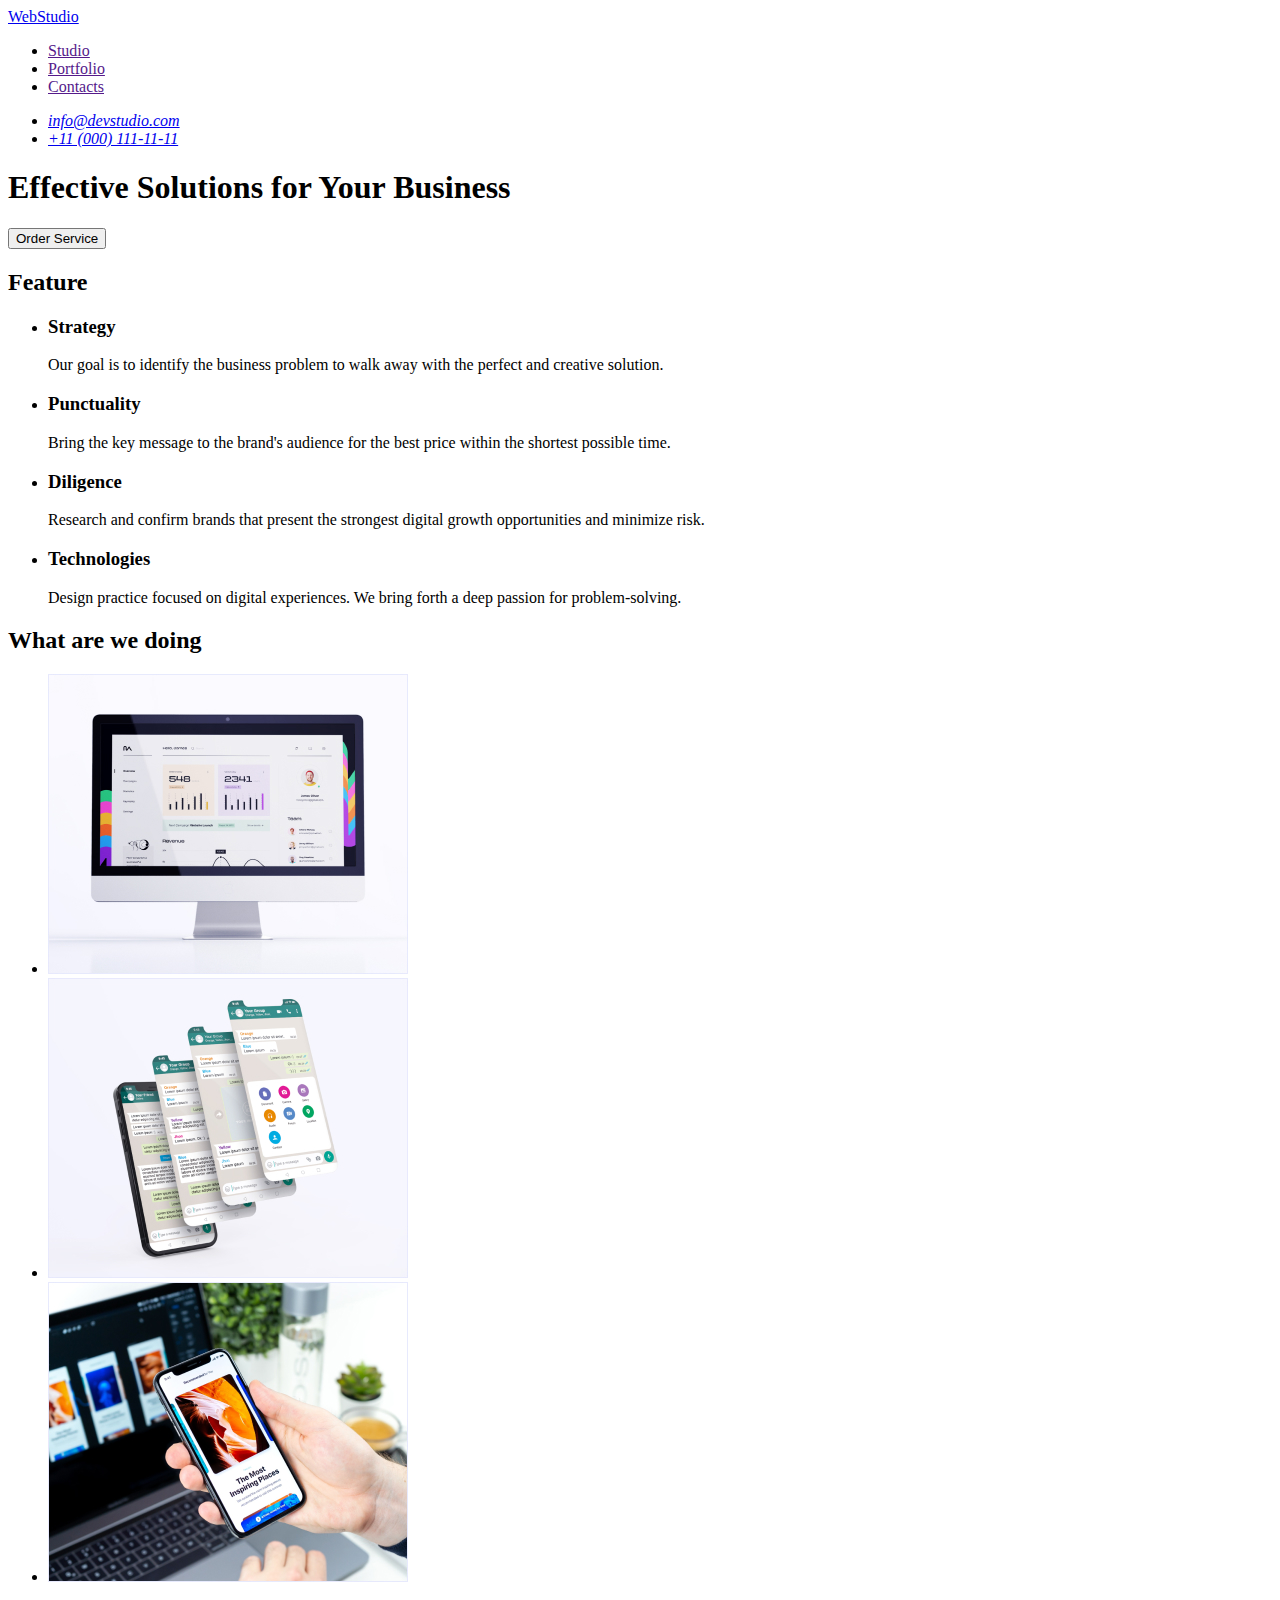
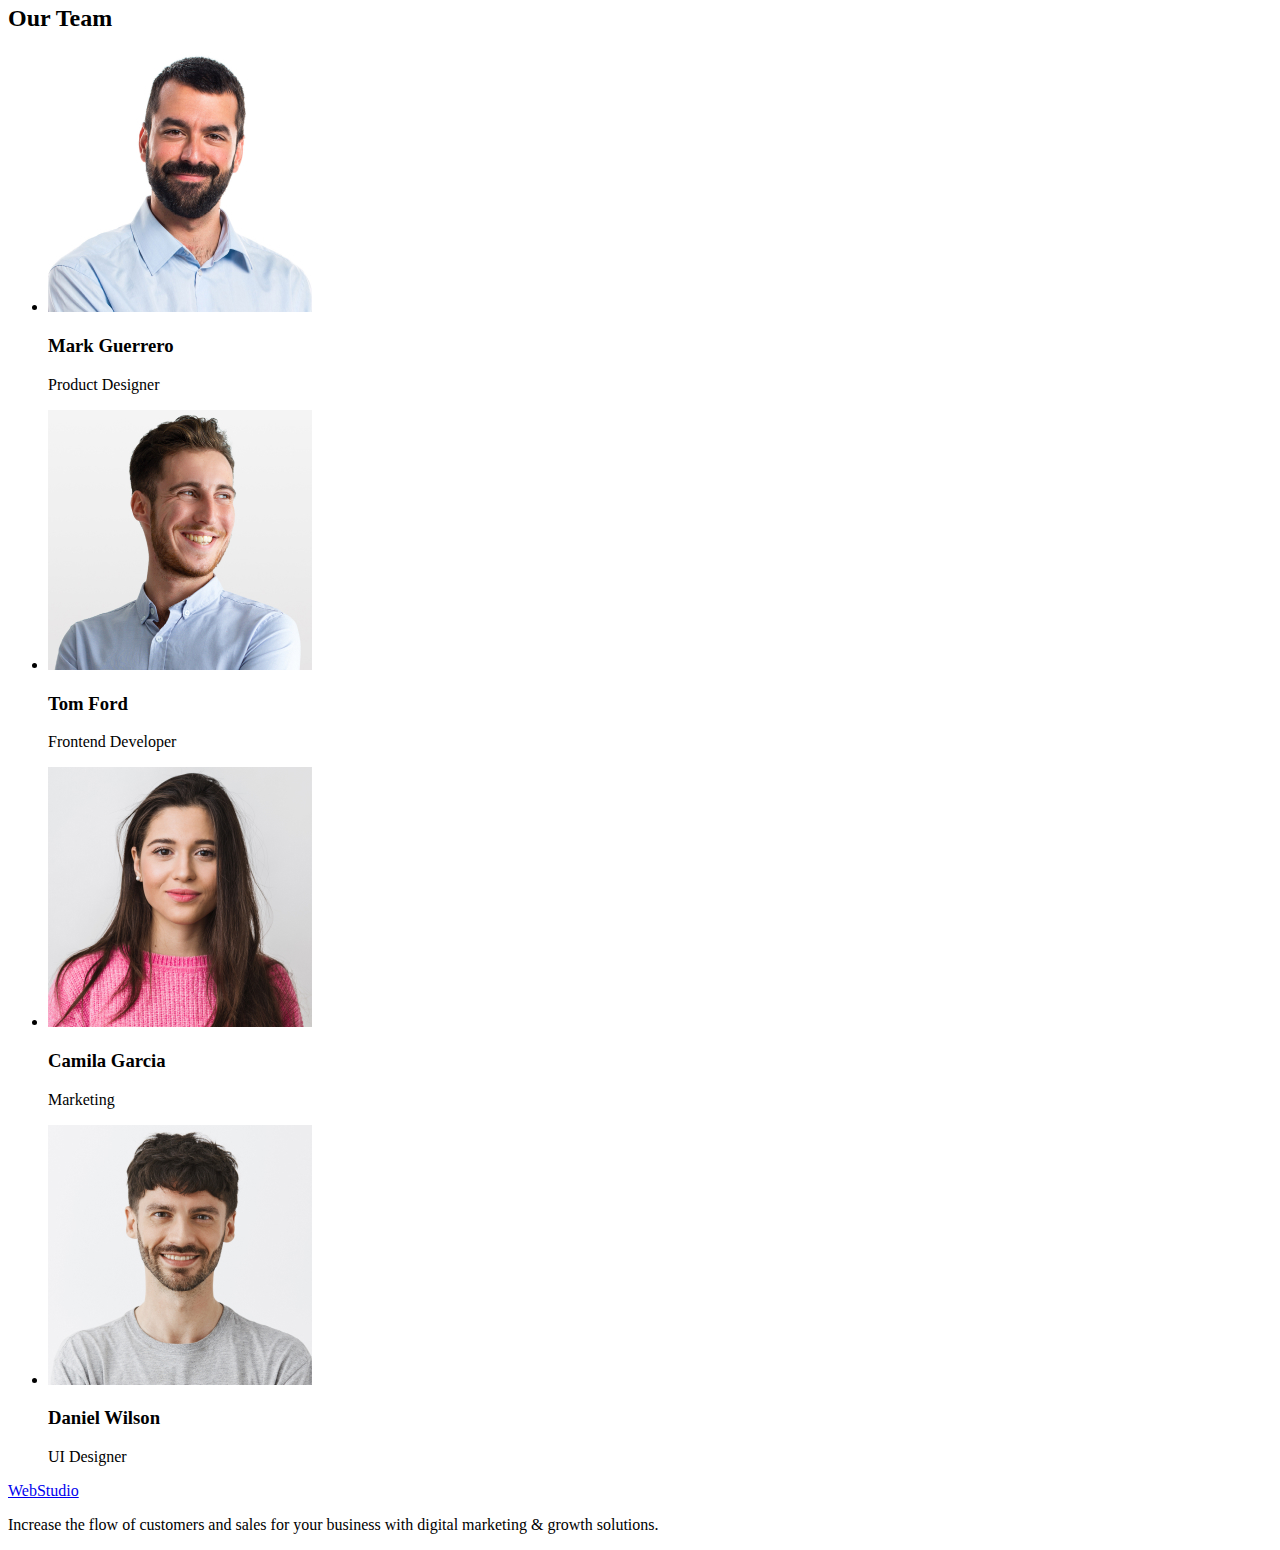
==== index.html @ f2b7bdd1 "Initial commit" ====
<!DOCTYPE html>
<html lang="en">
  <head>
    <meta charset="UTF-8" />
    <meta http-equiv="X-UA-Compatible" content="IE=edge" />
    <meta name="viewport" content="width=device-width, initial-scale=1.0" />
    <title>Webstudio</title>
  </head>
  <body>
    <header>
      <nav>
        <a href="./index.html"> WebStudio </a>
        <ul>
          <li><a href="">Studio</a></li>
          <li><a href="">Portfolio</a></li>
          <li><a href="">Contacts</a></li>
        </ul>
      </nav>
      <address>
        <ul>
          <li><a href="mailto:info@devstudio.com"> info@devstudio.com </a></li>
          <li><a href="tel:+110001111111"> +11 (000) 111-11-11 </a></li>
        </ul>
      </address>
    </header>
    <main>
      <section>
        <h1>Effective Solutions for Your Business</h1>
        <button type="button">Order Service</button>
      </section>
      <section>
        <h2>Feature</h2>
        <ul>
          <li>
            <h3>Strategy</h3>
            <p>
              Our goal is to identify the business problem to walk away with the
              perfect and creative solution.
            </p>
          </li>
          <li>
            <h3>Punctuality</h3>
            <p>
              Bring the key message to the brand's audience for the best price
              within the shortest possible time.
            </p>
          </li>
          <li>
            <h3>Diligence</h3>
            <p>
              Research and confirm brands that present the strongest digital
              growth opportunities and minimize risk.
            </p>
          </li>
          <li>
            <h3>Technologies</h3>
            <p>
              Design practice focused on digital experiences. We bring forth a
              deep passion for problem-solving.
            </p>
          </li>
        </ul>
      </section>
      <section>
        <h2>What are we doing</h2>
        <ul>
          <li><img src="./images/img1.jpg" alt="img1" width="360" /></li>
          <li><img src="./images/img2.jpg" alt="img2" width="360" /></li>
          <li><img src="./images/img3.jpg" alt="img3" width="360" /></li>
        </ul>
      </section>
      <section>
        <h2>Our Team</h2>
        <ul>
          <li>
            <img src="./images/mark.jpg" alt="Mark Guerrero" width="264" />
            <h3>Mark Guerrero</h3>
            <p>Product Designer</p>
          </li>
          <li>
            <img src="./images/tom.jpg" alt="Tom Ford" width="264" />
            <h3>Tom Ford</h3>
            <p>Frontend Developer</p>
          </li>
          <li>
            <img src="./images/camila.jpg" alt="Camila Garcia" width="264" />
            <h3>Camila Garcia</h3>
            <p>Marketing</p>
          </li>
          <li>
            <img src="./images/daniel.jpg" alt="Daniel Wilson" width="264" />
            <h3>Daniel Wilson</h3>
            <p>UI Designer</p>
          </li>
        </ul>
      </section>
    </main>
    <footer>
      <a href="./index.html"> WebStudio </a>
      <p>
        Increase the flow of customers and sales for your business with digital
        marketing & growth solutions.
      </p>
    </footer>
  </body>
</html>
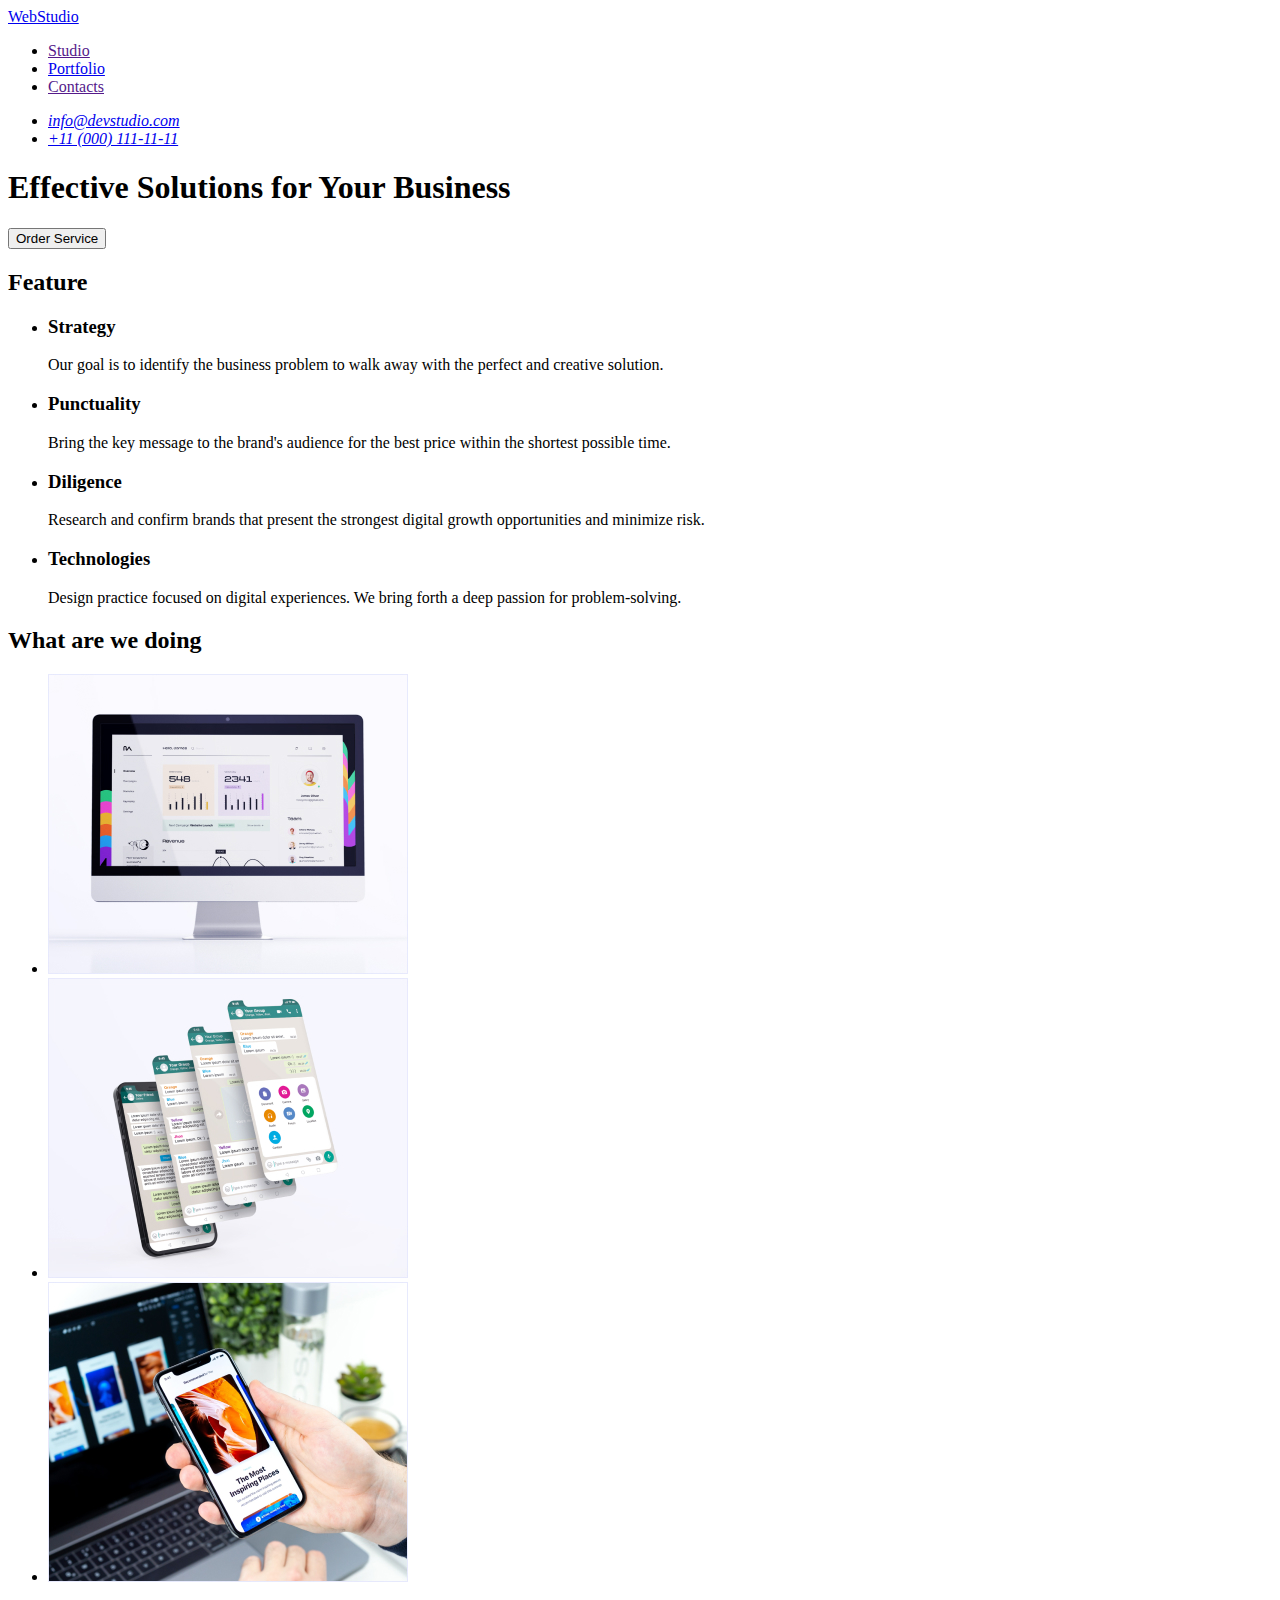
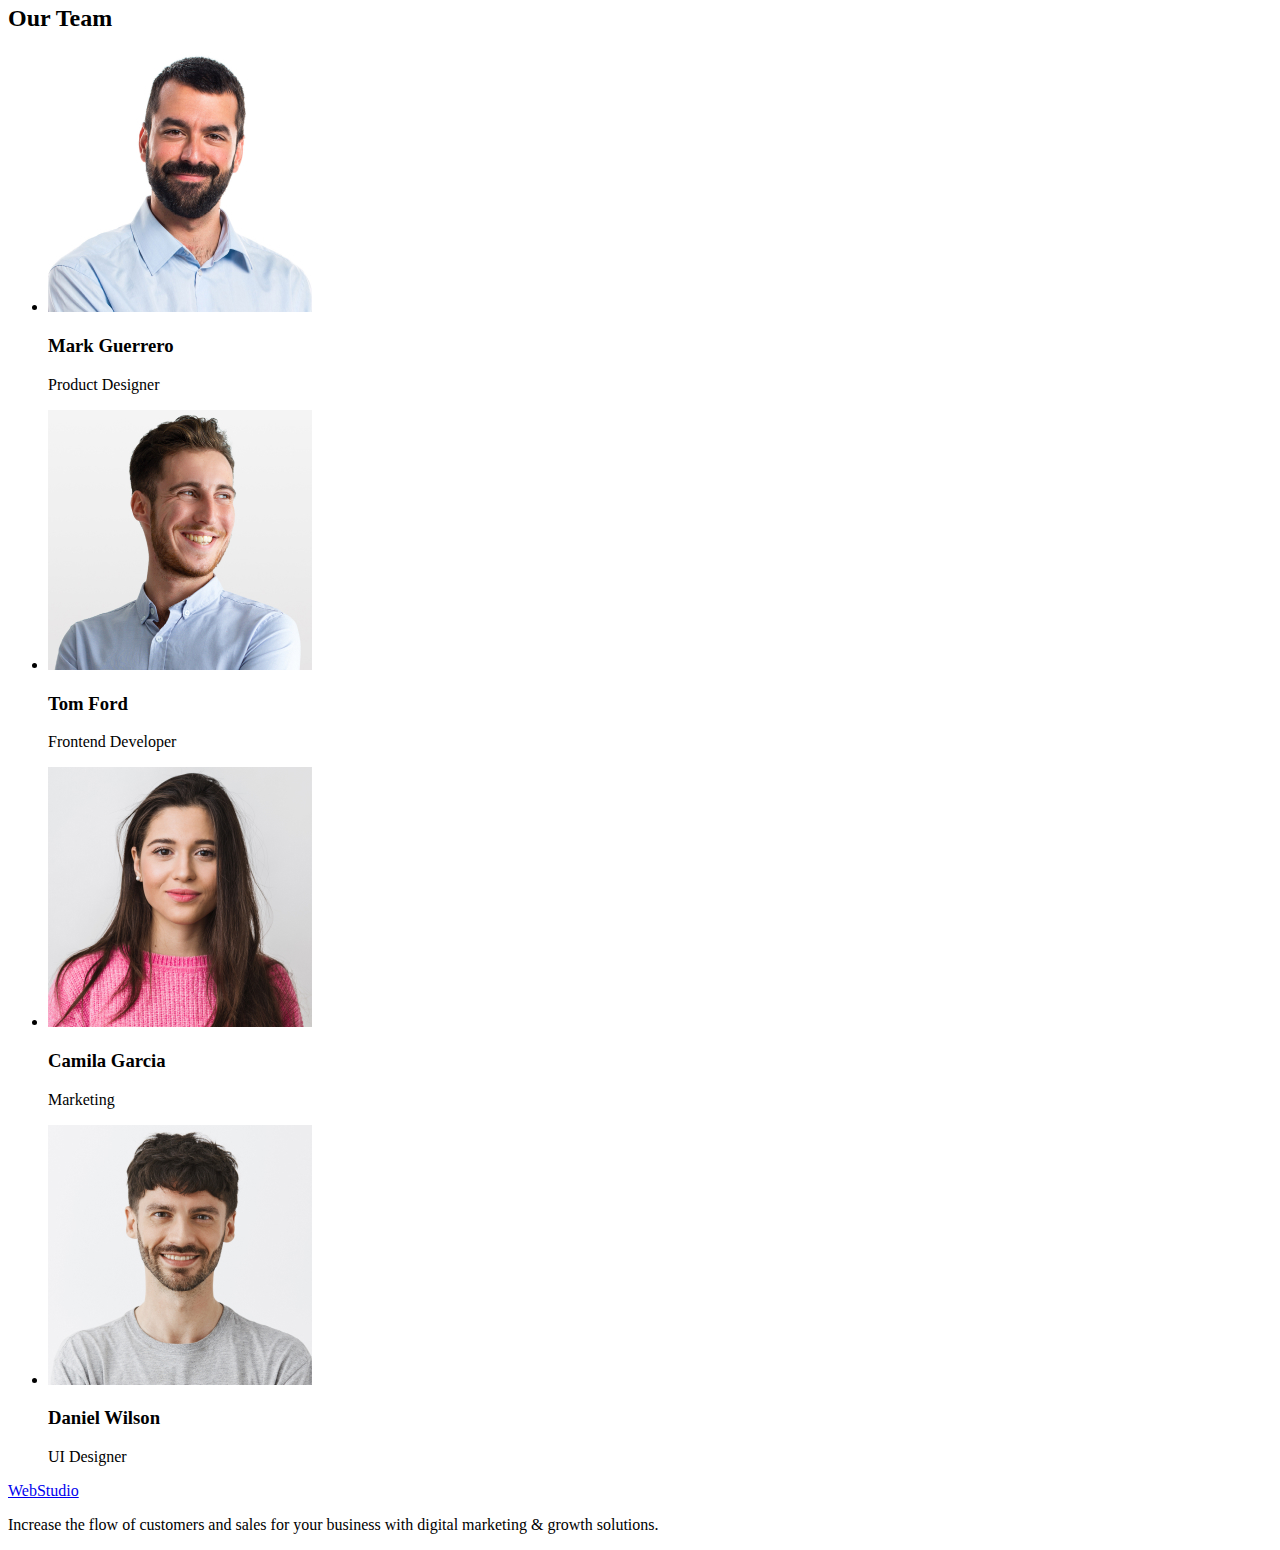
==== commit 23ef6bb9: "update" ====
--- a/index.html
+++ b/index.html
@@ -4,7 +4,7 @@
     <meta charset="UTF-8" />
     <meta http-equiv="X-UA-Compatible" content="IE=edge" />
     <meta name="viewport" content="width=device-width, initial-scale=1.0" />
-    <title>Webstudio</title>
+    <title>Portfolio</title>
   </head>
   <body>
     <header>
@@ -12,7 +12,7 @@
         <a href="./index.html"> WebStudio </a>
         <ul>
           <li><a href="">Studio</a></li>
-          <li><a href="">Portfolio</a></li>
+          <li><a href="./portfolio.html">Portfolio</a></li>
           <li><a href="">Contacts</a></li>
         </ul>
       </nav>
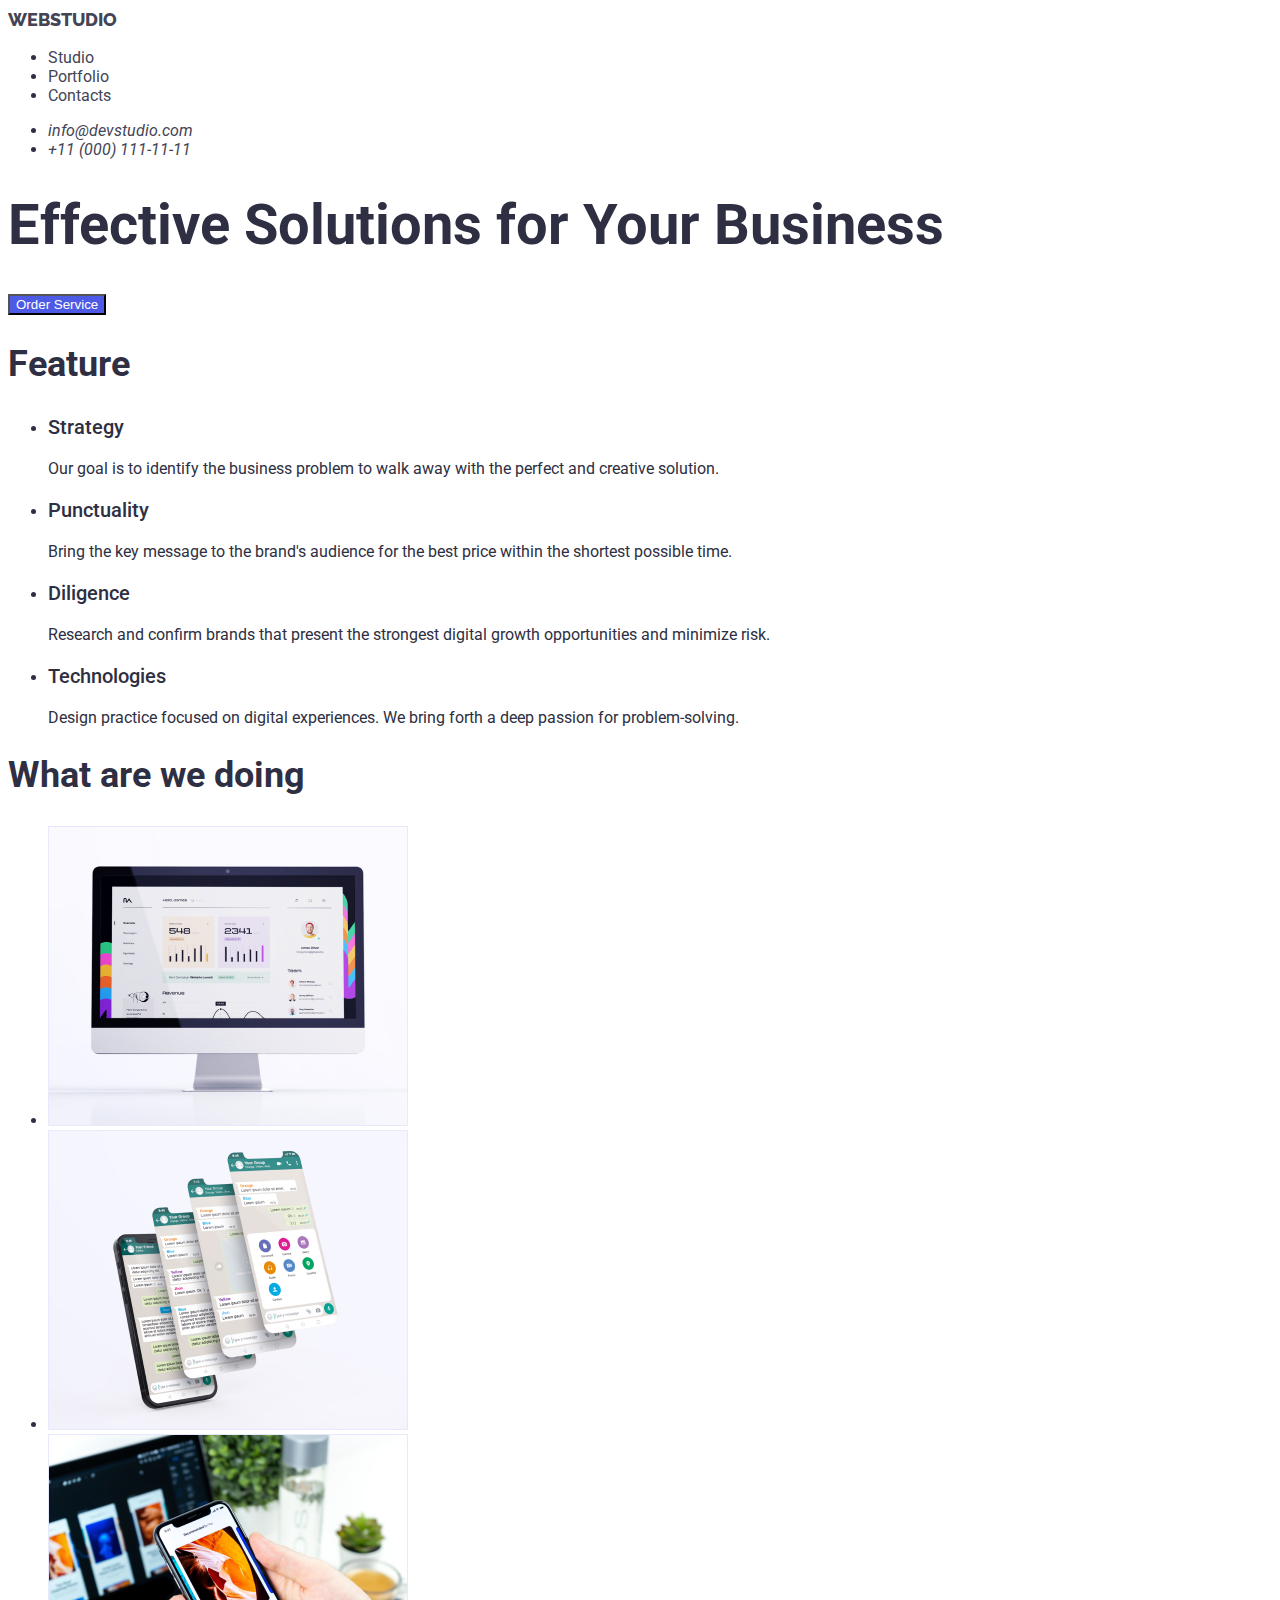
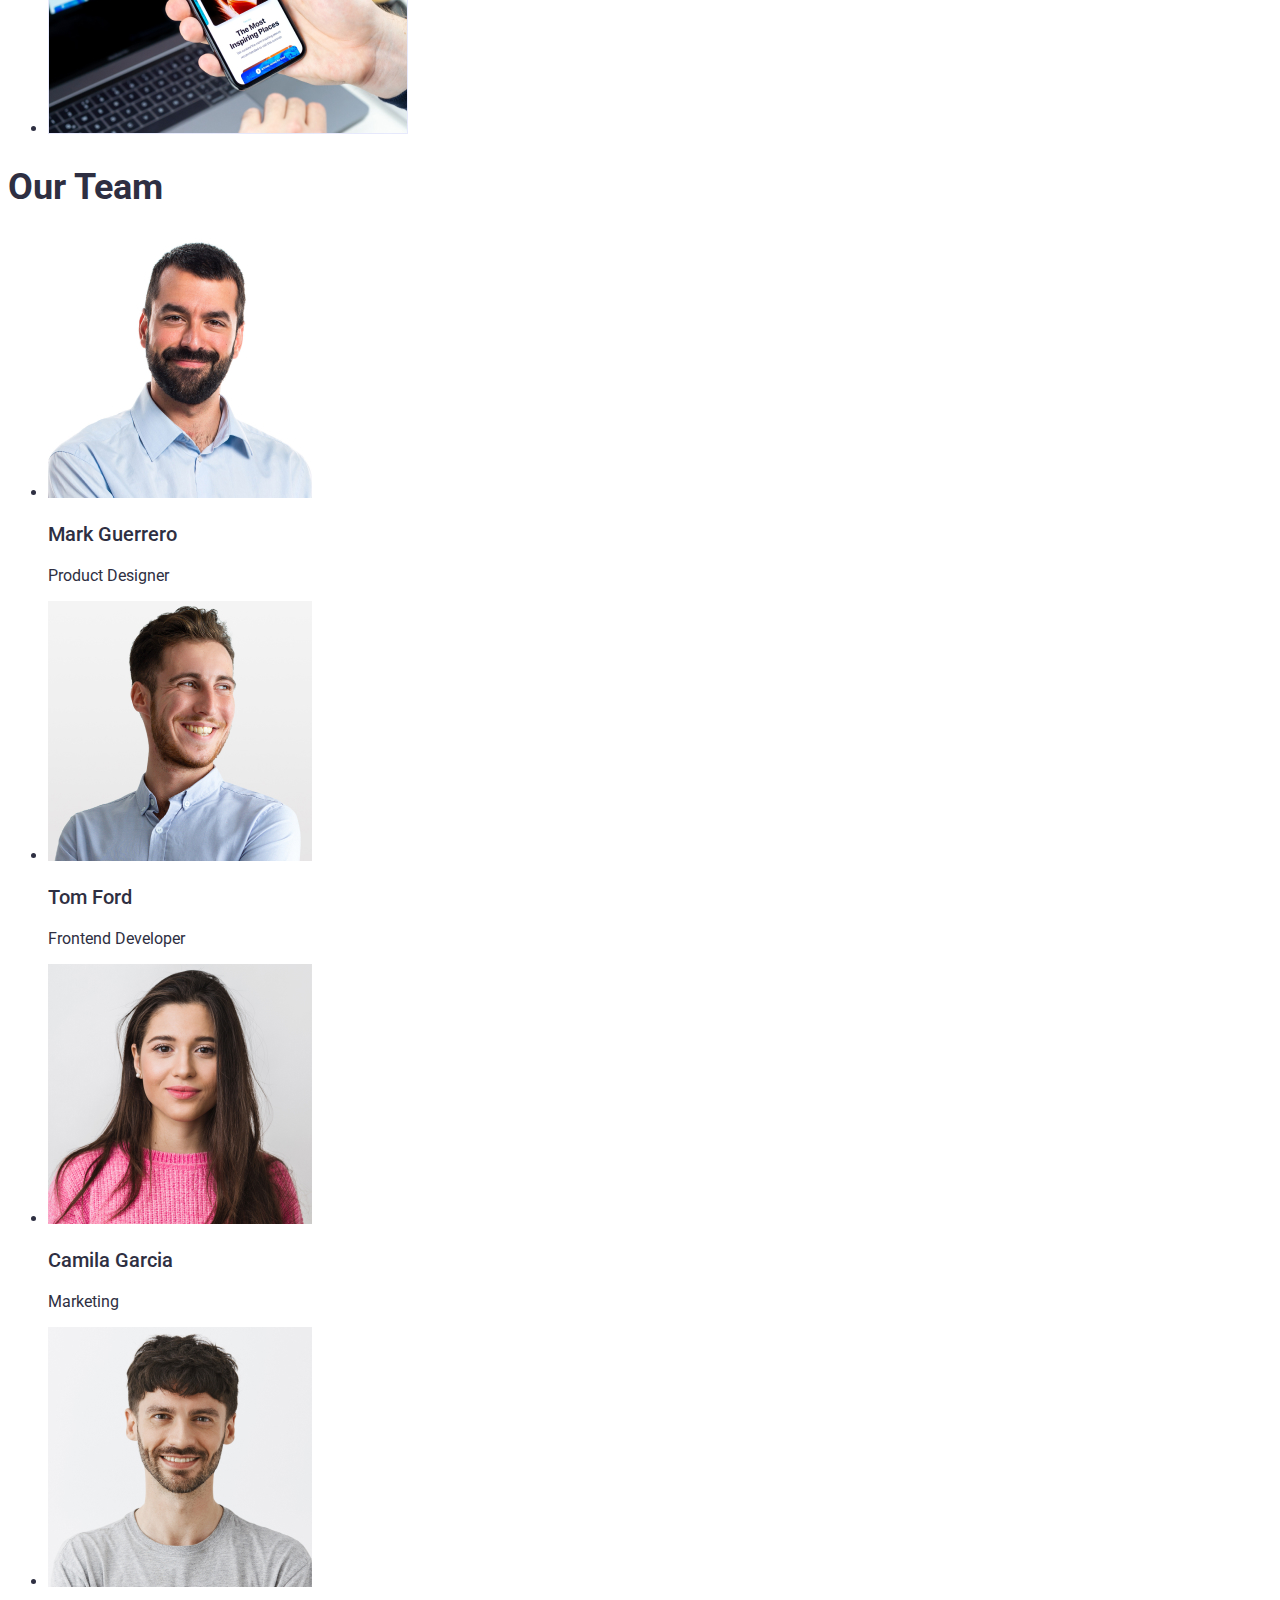
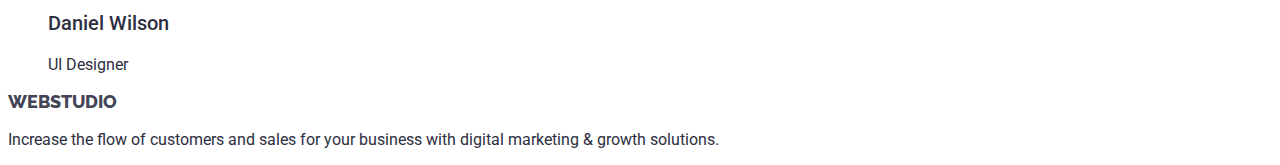
==== commit 7e90c370: "upd" ====
--- a/index.html
+++ b/index.html
@@ -4,12 +4,19 @@
     <meta charset="UTF-8" />
     <meta http-equiv="X-UA-Compatible" content="IE=edge" />
     <meta name="viewport" content="width=device-width, initial-scale=1.0" />
-    <title>Portfolio</title>
+    <title>WebStudio</title>
+    <link rel="preconnect" href="https://fonts.googleapis.com" />
+    <link rel="preconnect" href="https://fonts.gstatic.com" crossorigin />
+    <link
+      href="https://fonts.googleapis.com/css2?family=Raleway:wght@800&family=Roboto:wght@400;500;700;900&display=swap"
+      rel="stylesheet"
+    />
+    <link rel="stylesheet" href="./css/styles.css" />
   </head>
   <body>
     <header>
       <nav>
-        <a href="./index.html"> WebStudio </a>
+        <a href="./index.html" class="logo"> WEBSTUDIO </a>
         <ul>
           <li><a href="">Studio</a></li>
           <li><a href="./portfolio.html">Portfolio</a></li>
@@ -96,7 +103,7 @@
       </section>
     </main>
     <footer>
-      <a href="./index.html"> WebStudio </a>
+      <a href="./index.html" class="logo"> WEBSTUDIO </a>
       <p>
         Increase the flow of customers and sales for your business with digital
         marketing & growth solutions.
--- a/css/styles.css
+++ b/css/styles.css
@@ -0,0 +1,61 @@
+:root {
+  --color-iris: #4d5ae5;
+  --color-ocean: #404bbf;
+  --color-green: #31d0aa;
+  --color-navy-blue: #2e2f42;
+  --color-slate: #434455;
+  --color-light-slate: #8e8f99;
+  --color-cornflower: #e7e9fc;
+  --color-cloud: #f4f4fd;
+  --color-navy-blue-modal: #2e2f42;
+  --color-grey: #2e2f42;
+  --color-white: #ffffff;
+}
+body {
+  font-family: "Roboto", sans-serif;
+  color: var(--color-navy-blue);
+}
+/* Logo */
+.logo {
+  font-family: "Raleway";
+  font-style: normal;
+  font-weight: 800;
+  font-size: 18px;
+  line-height: 1.33;
+}
+/* Button */
+button {
+  cursor: pointer;
+  color: var(--color-white);
+  background-color: var(--color-iris);
+}
+button:hover {
+  background-color: var(--color-ocean);
+}
+/* Link */
+a {
+  text-decoration: none;
+  color: var(--color-slate);
+}
+a:hover {
+  color: var(--color-ocean);
+}
+a:focus {
+  color: var(--color-ocean);
+}
+/* text */
+h1 {
+  font-weight: 700;
+  font-size: 56px;
+  line-height: 1.07;
+}
+h2 {
+  font-weight: 700;
+  font-size: 36px;
+  line-height: 1.11;
+}
+h3 {
+  font-weight: 500;
+  font-size: 20px;
+  line-height: 1.2;
+}
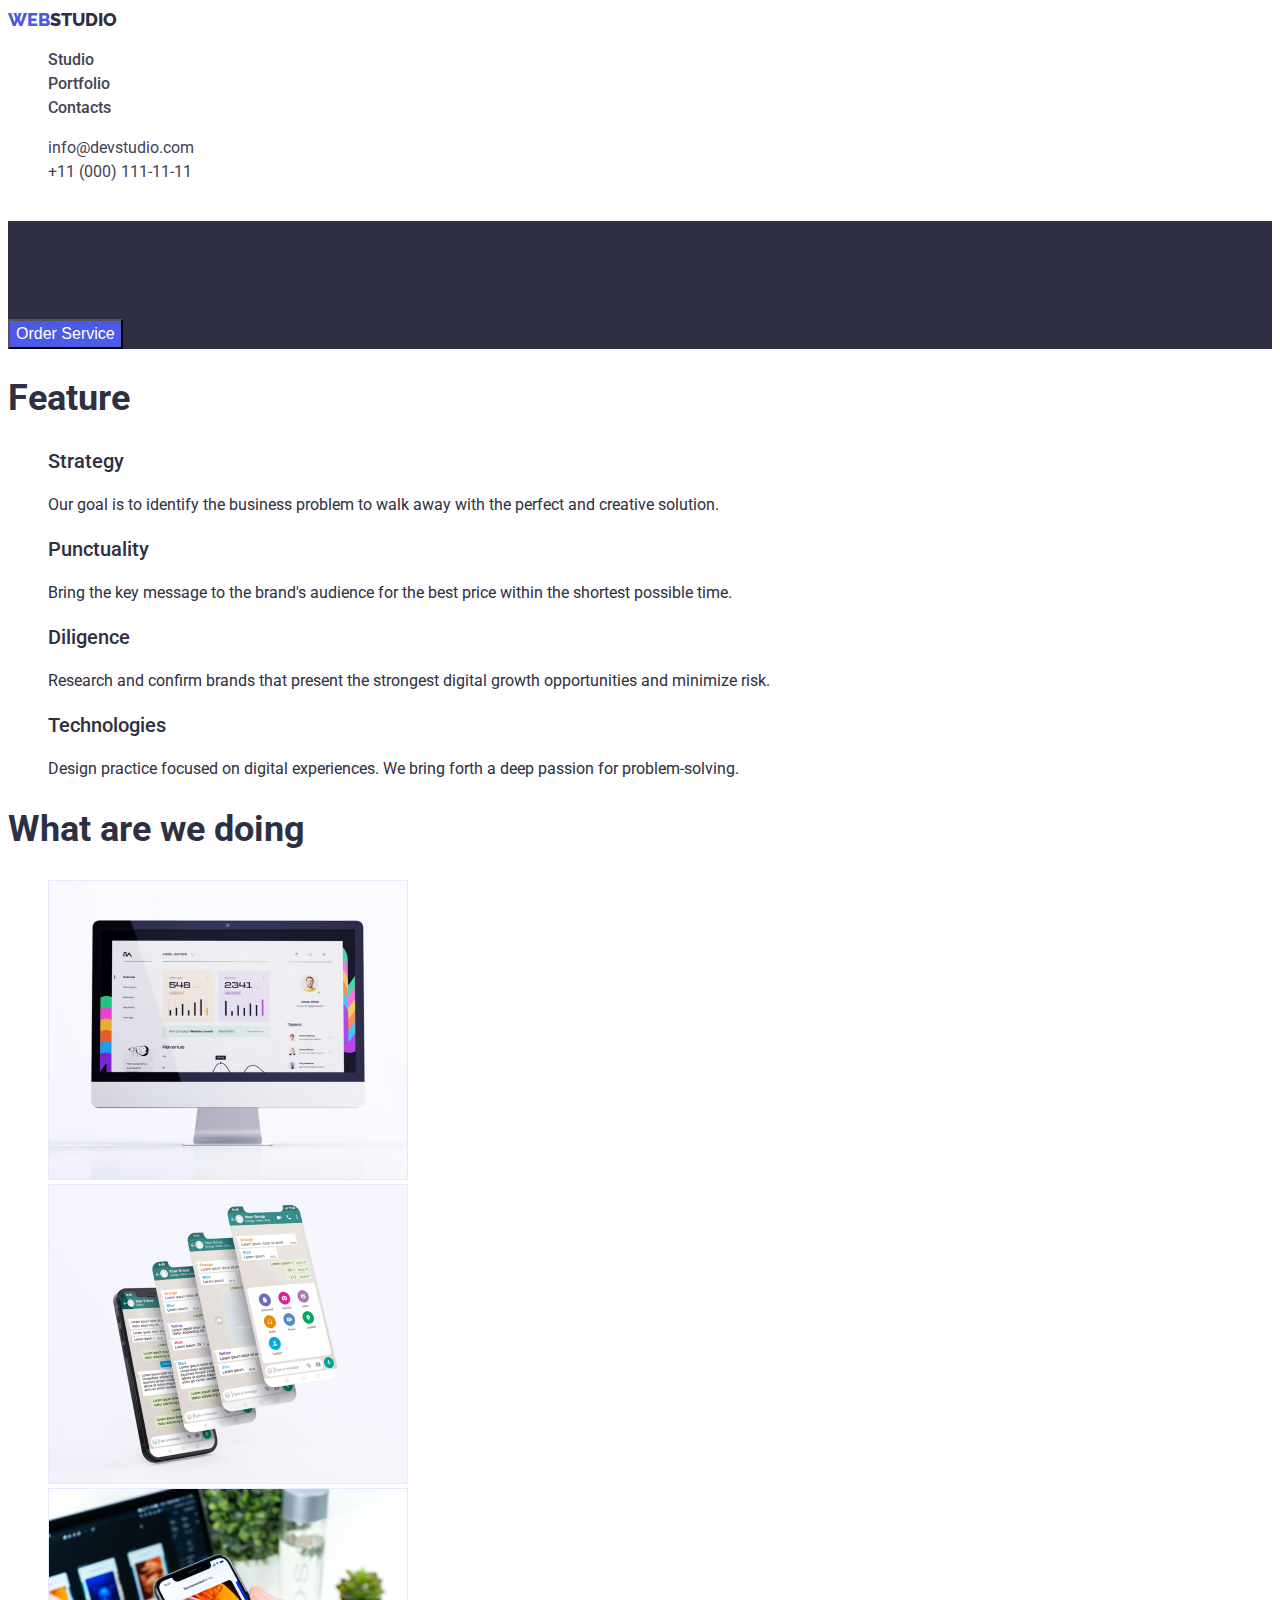
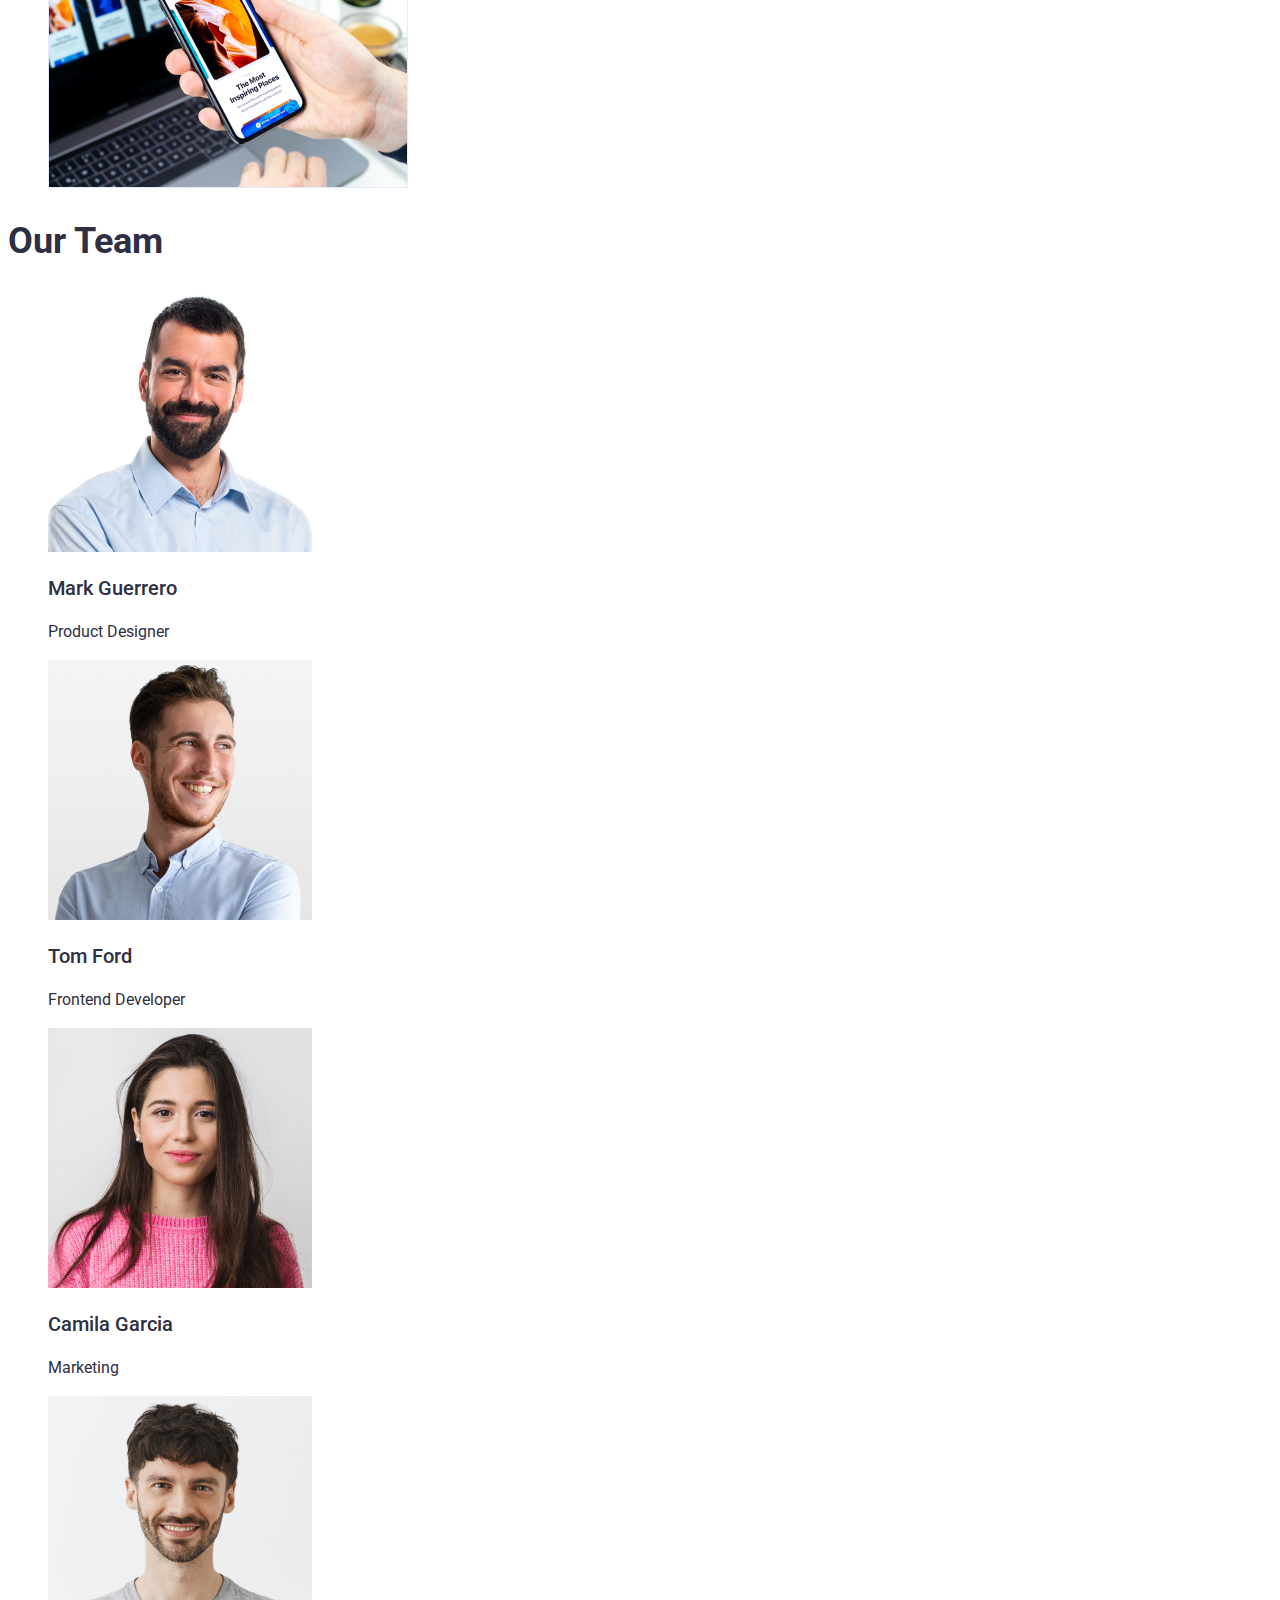
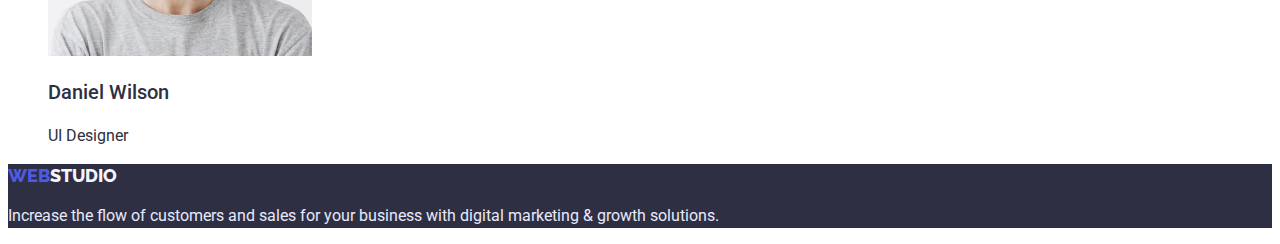
==== commit 06f5b3a0: "upd_class" ====
--- a/index.html
+++ b/index.html
@@ -16,52 +16,62 @@
   <body>
     <header>
       <nav>
-        <a href="./index.html" class="logo"> WEBSTUDIO </a>
+        <a href="./index.html" class="logo"
+          >WEB<span class="logo-item-top">STUDIO</span>
+        </a>
         <ul>
-          <li><a href="">Studio</a></li>
-          <li><a href="./portfolio.html">Portfolio</a></li>
-          <li><a href="">Contacts</a></li>
+          <li><a href="./index.html" class="navigation">Studio</a></li>
+          <li><a href="./portfolio.html" class="navigation">Portfolio</a></li>
+          <li><a href="" class="navigation">Contacts</a></li>
         </ul>
       </nav>
       <address>
         <ul>
-          <li><a href="mailto:info@devstudio.com"> info@devstudio.com </a></li>
-          <li><a href="tel:+110001111111"> +11 (000) 111-11-11 </a></li>
+          <li>
+            <a href="mailto:info@devstudio.com" class="contacts">
+              info@devstudio.com
+            </a>
+          </li>
+          <li>
+            <a href="tel:+110001111111" class="contacts">
+              +11 (000) 111-11-11
+            </a>
+          </li>
         </ul>
       </address>
     </header>
     <main>
-      <section>
-        <h1>Effective Solutions for Your Business</h1>
-        <button type="button">Order Service</button>
+      <section class="background">
+        <h1 class="main-title">Effective Solutions for Your Business</h1>
+        <button type="button" class="button-studio">Order Service</button>
       </section>
       <section>
-        <h2>Feature</h2>
+        <h2 class="main-subtitle">Feature</h2>
         <ul>
           <li>
-            <h3>Strategy</h3>
-            <p>
+            <h3 class="main-item">Strategy</h3>
+            <p class="main-text">
               Our goal is to identify the business problem to walk away with the
               perfect and creative solution.
             </p>
           </li>
           <li>
-            <h3>Punctuality</h3>
-            <p>
+            <h3 class="main-item">Punctuality</h3>
+            <p class="main-text">
               Bring the key message to the brand's audience for the best price
               within the shortest possible time.
             </p>
           </li>
           <li>
-            <h3>Diligence</h3>
-            <p>
+            <h3 class="main-item">Diligence</h3>
+            <p class="main-text">
               Research and confirm brands that present the strongest digital
               growth opportunities and minimize risk.
             </p>
           </li>
           <li>
-            <h3>Technologies</h3>
-            <p>
+            <h3 class="main-item">Technologies</h3>
+            <p class="main-text">
               Design practice focused on digital experiences. We bring forth a
               deep passion for problem-solving.
             </p>
@@ -69,7 +79,7 @@
         </ul>
       </section>
       <section>
-        <h2>What are we doing</h2>
+        <h2 class="main-subtitle">What are we doing</h2>
         <ul>
           <li><img src="./images/img1.jpg" alt="img1" width="360" /></li>
           <li><img src="./images/img2.jpg" alt="img2" width="360" /></li>
@@ -77,34 +87,36 @@
         </ul>
       </section>
       <section>
-        <h2>Our Team</h2>
+        <h2 class="main-subtitle">Our Team</h2>
         <ul>
           <li>
             <img src="./images/mark.jpg" alt="Mark Guerrero" width="264" />
-            <h3>Mark Guerrero</h3>
-            <p>Product Designer</p>
+            <h3 class="main-item">Mark Guerrero</h3>
+            <p class="main-text">Product Designer</p>
           </li>
           <li>
             <img src="./images/tom.jpg" alt="Tom Ford" width="264" />
-            <h3>Tom Ford</h3>
-            <p>Frontend Developer</p>
+            <h3 class="main-item">Tom Ford</h3>
+            <p class="main-text">Frontend Developer</p>
           </li>
           <li>
             <img src="./images/camila.jpg" alt="Camila Garcia" width="264" />
-            <h3>Camila Garcia</h3>
-            <p>Marketing</p>
+            <h3 class="main-item">Camila Garcia</h3>
+            <p class="main-text">Marketing</p>
           </li>
           <li>
             <img src="./images/daniel.jpg" alt="Daniel Wilson" width="264" />
-            <h3>Daniel Wilson</h3>
-            <p>UI Designer</p>
+            <h3 class="main-item">Daniel Wilson</h3>
+            <p class="main-text">UI Designer</p>
           </li>
         </ul>
       </section>
     </main>
-    <footer>
-      <a href="./index.html" class="logo"> WEBSTUDIO </a>
-      <p>
+    <footer class="background">
+      <a href="./index.html" class="logo">
+        WEB<span class="logo-item-bottom">STUDIO</span>
+      </a>
+      <p class="footer-text">
         Increase the flow of customers and sales for your business with digital
         marketing & growth solutions.
       </p>
--- a/css/styles.css
+++ b/css/styles.css
@@ -15,47 +15,95 @@
   font-family: "Roboto", sans-serif;
   color: var(--color-navy-blue);
 }
+ul {
+  list-style-image: none;
+  list-style-type: none;
+}
+
 /* Logo */
 .logo {
+  text-decoration: none;
   font-family: "Raleway";
   font-style: normal;
   font-weight: 800;
   font-size: 18px;
   line-height: 1.33;
+  color: var(--color-iris);
+}
+.logo-item-top {
+  color: var(--color-navy-blue);
+}
+.logo-item-bottom {
+  color: var(--color-cloud);
 }
 /* Button */
-button {
+.button-studio {
   cursor: pointer;
   color: var(--color-white);
   background-color: var(--color-iris);
+  font-weight: 500;
+  font-size: 16px;
+  line-height: 1.5;
 }
-button:hover {
+.button-studio:hover,
+.button-studio:focus {
   background-color: var(--color-ocean);
 }
-/* Link */
-a {
+/* Nav */
+.navigation {
   text-decoration: none;
   color: var(--color-slate);
+  font-weight: 500;
+  font-size: 16px;
+  line-height: 1.5;
 }
-a:hover {
+.navigation:hover,
+.navigation:focus {
   color: var(--color-ocean);
 }
-a:focus {
+
+.contacts:hover,
+.contacts:focus {
   color: var(--color-ocean);
 }
+.contacts {
+  color: var(--color-slate);
+  text-decoration: none;
+  font-family: "Roboto";
+  font-style: normal;
+  font-size: 16px;
+  line-height: 1.5;
+}
+
 /* text */
-h1 {
+
+.main-title {
   font-weight: 700;
   font-size: 56px;
   line-height: 1.07;
 }
-h2 {
+.main-subtitle {
   font-weight: 700;
   font-size: 36px;
   line-height: 1.11;
 }
-h3 {
+.main-item {
   font-weight: 500;
   font-size: 20px;
   line-height: 1.2;
 }
+.main-text {
+  font-size: 16px;
+  line-height: 1.5;
+}
+.footer-text {
+  font-size: 16px;
+  line-height: 1.5;
+  color: var(--color-cornflower);
+}
+
+/* background */
+
+.background {
+  background-color: var(--color-navy-blue);
+}
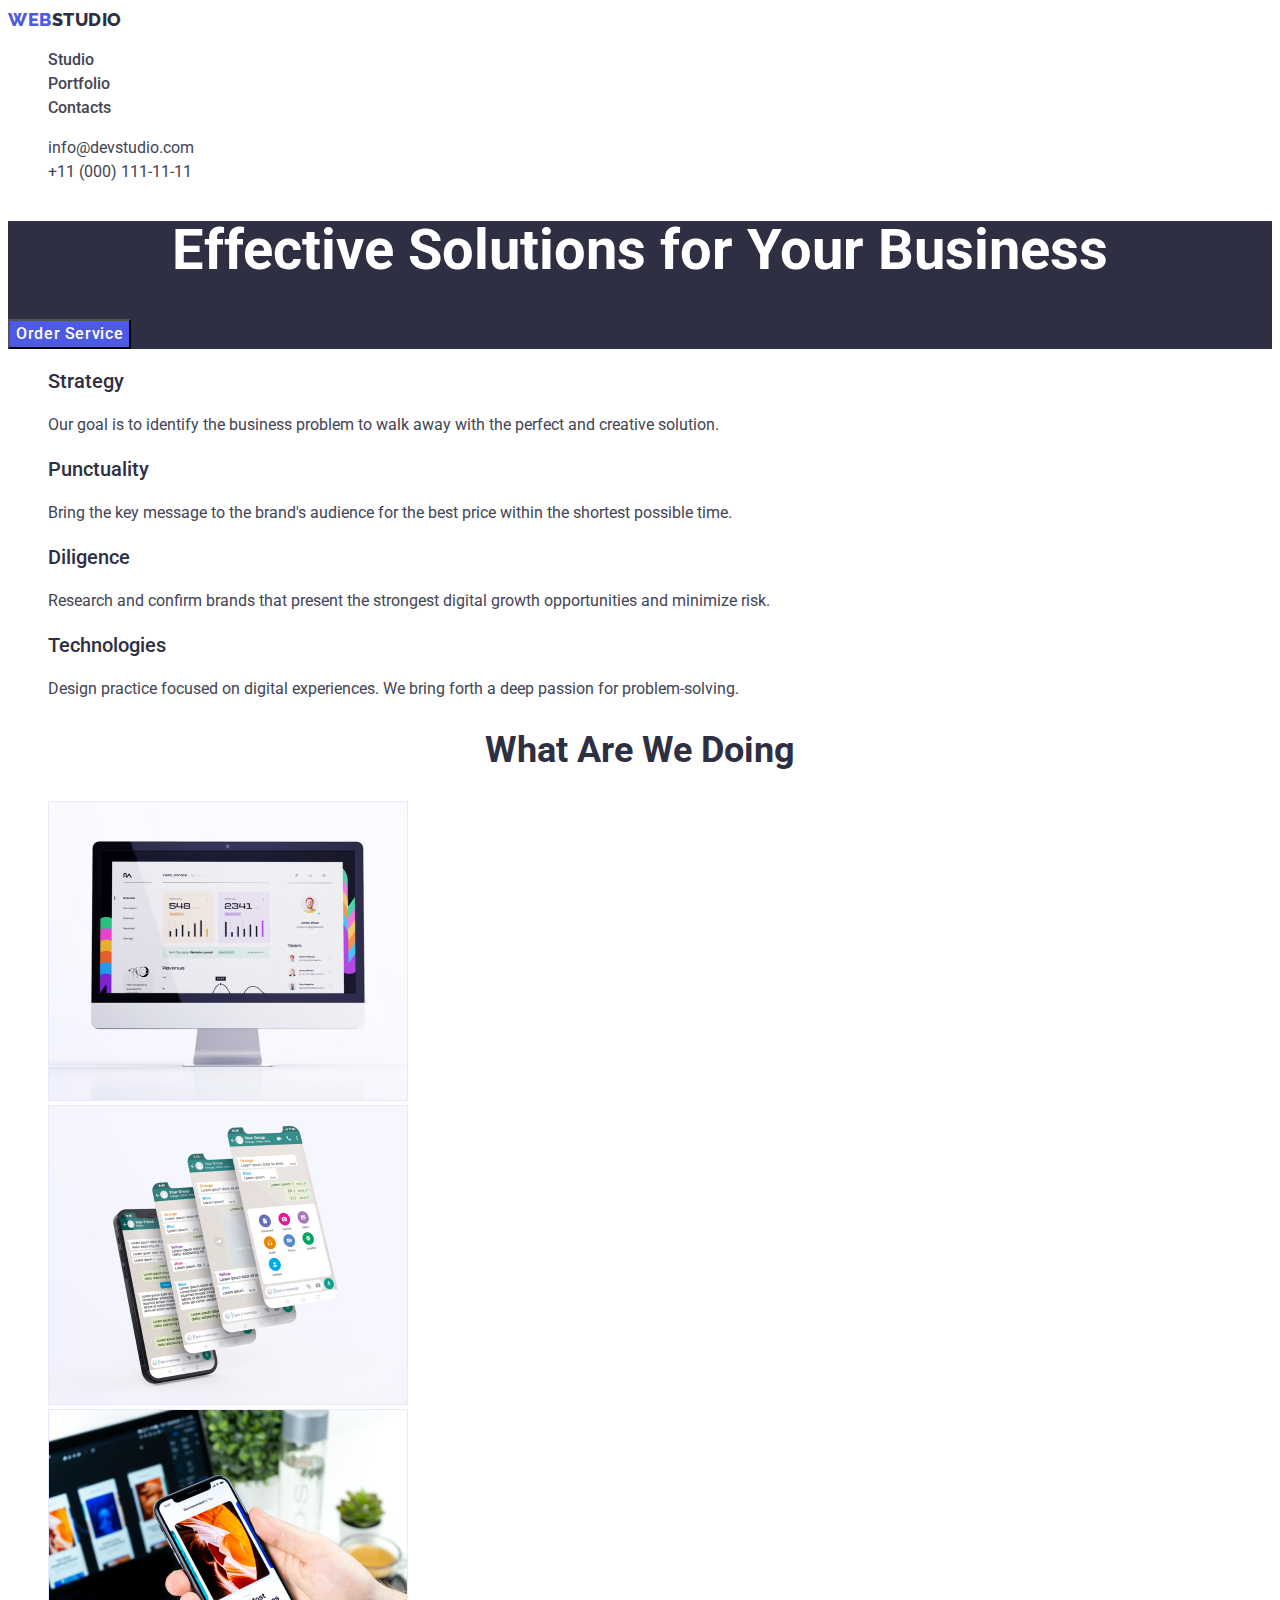
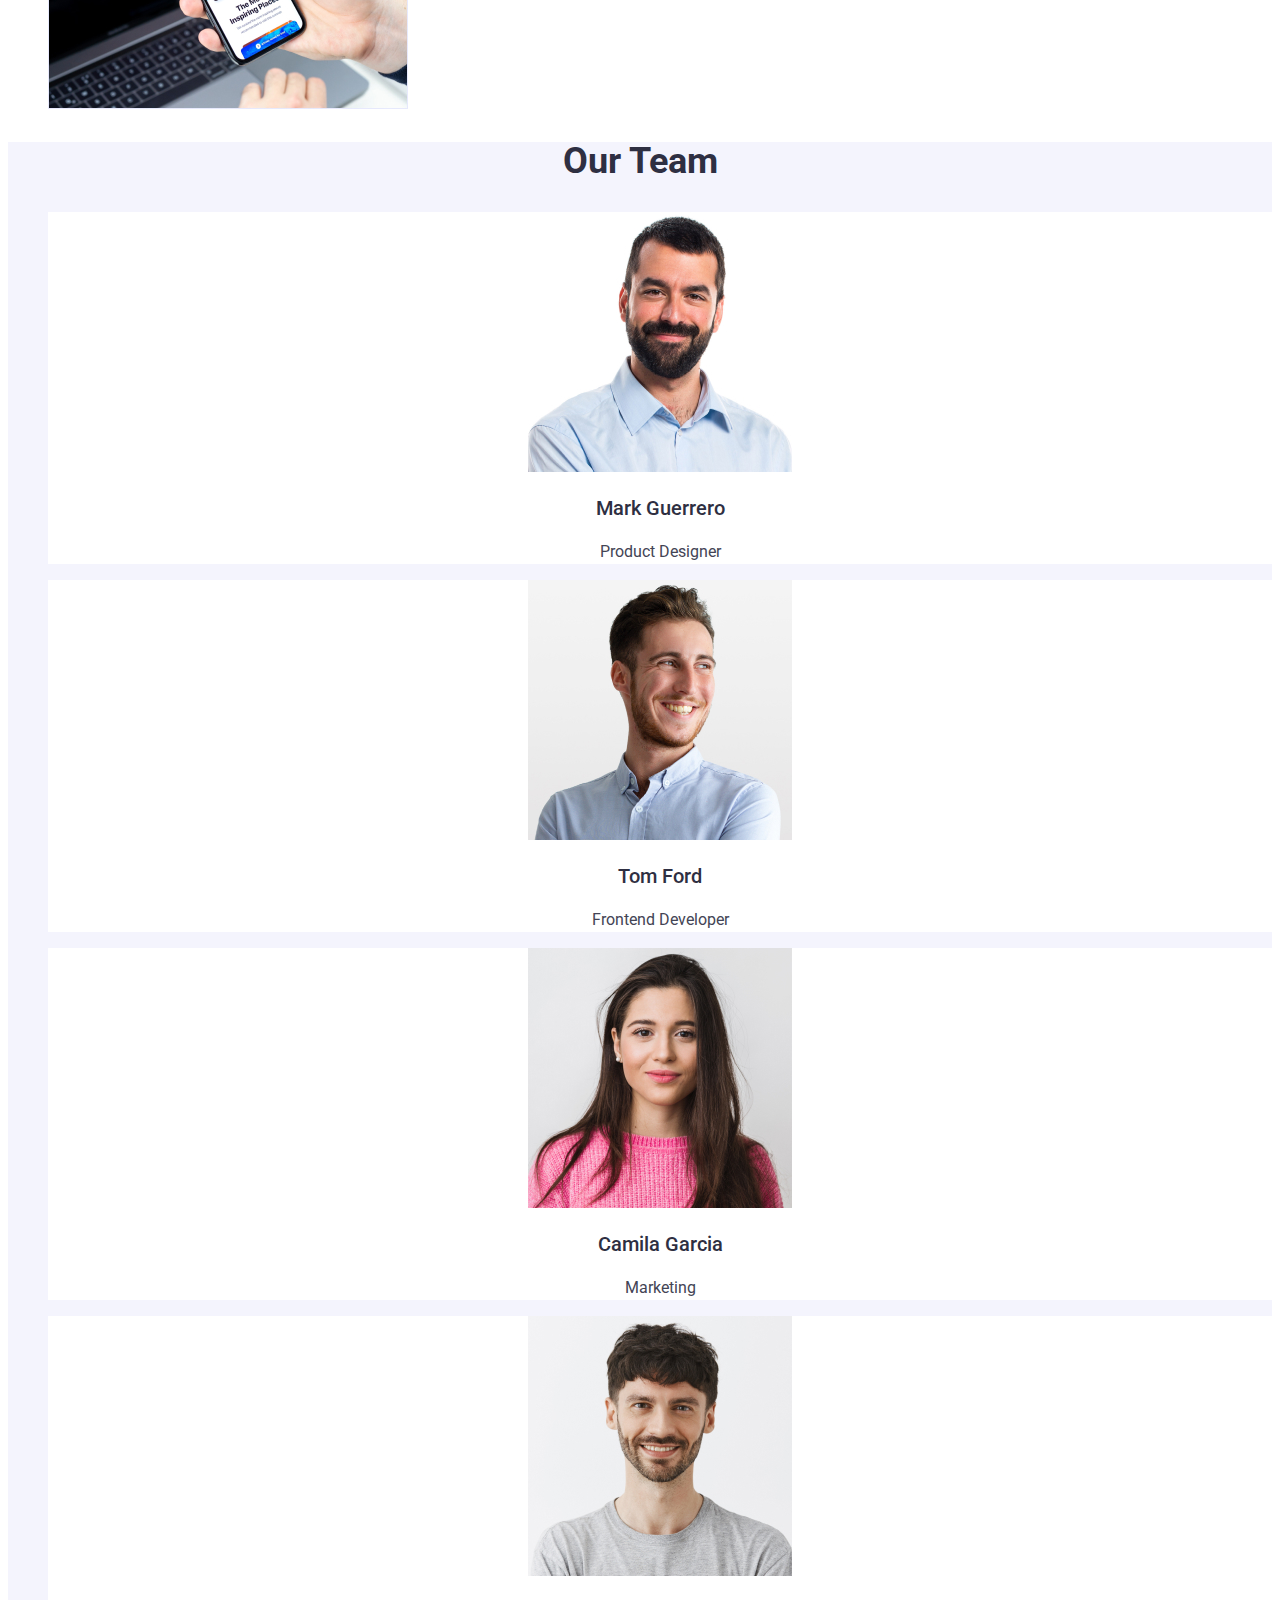
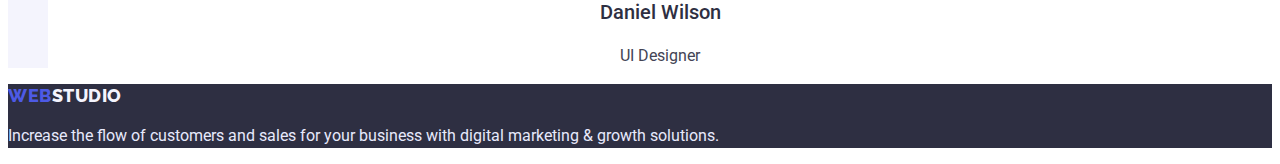
==== commit 02dd20b6: "upd" ====
--- a/index.html
+++ b/index.html
@@ -46,7 +46,7 @@
         <button type="button" class="button-studio">Order Service</button>
       </section>
       <section>
-        <h2 class="main-subtitle">Feature</h2>
+        <h2 class="visually-hidden">Feature</h2>
         <ul>
           <li>
             <h3 class="main-item">Strategy</h3>
@@ -86,25 +86,25 @@
           <li><img src="./images/img3.jpg" alt="img3" width="360" /></li>
         </ul>
       </section>
-      <section>
+      <section class="main-section-team">
         <h2 class="main-subtitle">Our Team</h2>
         <ul>
-          <li>
+          <li class="main-list">
             <img src="./images/mark.jpg" alt="Mark Guerrero" width="264" />
             <h3 class="main-item">Mark Guerrero</h3>
             <p class="main-text">Product Designer</p>
           </li>
-          <li>
+          <li class="main-list">
             <img src="./images/tom.jpg" alt="Tom Ford" width="264" />
             <h3 class="main-item">Tom Ford</h3>
             <p class="main-text">Frontend Developer</p>
           </li>
-          <li>
+          <li class="main-list">
             <img src="./images/camila.jpg" alt="Camila Garcia" width="264" />
             <h3 class="main-item">Camila Garcia</h3>
             <p class="main-text">Marketing</p>
           </li>
-          <li>
+          <li class="main-list">
             <img src="./images/daniel.jpg" alt="Daniel Wilson" width="264" />
             <h3 class="main-item">Daniel Wilson</h3>
             <p class="main-text">UI Designer</p>
--- a/css/styles.css
+++ b/css/styles.css
@@ -14,9 +14,9 @@
 body {
   font-family: "Roboto", sans-serif;
   color: var(--color-navy-blue);
+  background-color: var(--color-white);
 }
 ul {
-  list-style-image: none;
   list-style-type: none;
 }
 
@@ -24,11 +24,11 @@
 .logo {
   text-decoration: none;
   font-family: "Raleway";
-  font-style: normal;
   font-weight: 800;
   font-size: 18px;
   line-height: 1.33;
   color: var(--color-iris);
+  letter-spacing: 0.03em;
 }
 .logo-item-top {
   color: var(--color-navy-blue);
@@ -43,11 +43,28 @@
   background-color: var(--color-iris);
   font-weight: 500;
   font-size: 16px;
+  font-family: inherit;
   line-height: 1.5;
+  letter-spacing: 0.04em;
 }
 .button-studio:hover,
 .button-studio:focus {
   background-color: var(--color-ocean);
+}
+.button-portfolio {
+  cursor: pointer;
+  color: var(--color-ocean);
+  background-color: var(--color-cloud);
+  font-weight: 500;
+  font-size: 16px;
+  font-family: inherit;
+  line-height: 1.5;
+  letter-spacing: 0.04em;
+}
+.button-portfolio:hover,
+.button-portfolio:focus {
+  background-color: var(--color-ocean);
+  color: var(--color-white);
 }
 /* Nav */
 .navigation {
@@ -78,12 +95,14 @@
 /* text */
 
 .main-title {
-  font-weight: 700;
+  color: var(--color-white);
   font-size: 56px;
   line-height: 1.07;
+  text-align: center;
 }
 .main-subtitle {
-  font-weight: 700;
+  text-align: center;
+  text-transform: capitalize;
   font-size: 36px;
   line-height: 1.11;
 }
@@ -91,19 +110,49 @@
   font-weight: 500;
   font-size: 20px;
   line-height: 1.2;
+  color: var(--color-navy-blue);
 }
 .main-text {
   font-size: 16px;
   line-height: 1.5;
+  color: var(--color-slate);
+}
+.main-card-title {
+  font-weight: 500;
+  font-size: 20px;
+  line-height: 1.2;
+  color: var(--color-navy-blue);
 }
 .footer-text {
   font-size: 16px;
   line-height: 1.5;
   color: var(--color-cornflower);
 }
-
+.link-portfolio {
+  text-decoration: none;
+}
 /* background */
-
+.main-list {
+  background-color: var(--color-white);
+  text-align: center;
+}
+.main-section-team {
+  background-color: var(--color-cloud);
+}
 .background {
   background-color: var(--color-navy-blue);
 }
+
+/* hide title */
+.visually-hidden {
+  position: absolute;
+  white-space: nowrap;
+  width: 1px;
+  height: 1px;
+  overflow: hidden;
+  border: 0;
+  padding: 0;
+  clip: rect(0 0 0 0);
+  clip-path: inset(50%);
+  margin: -1px;
+}
